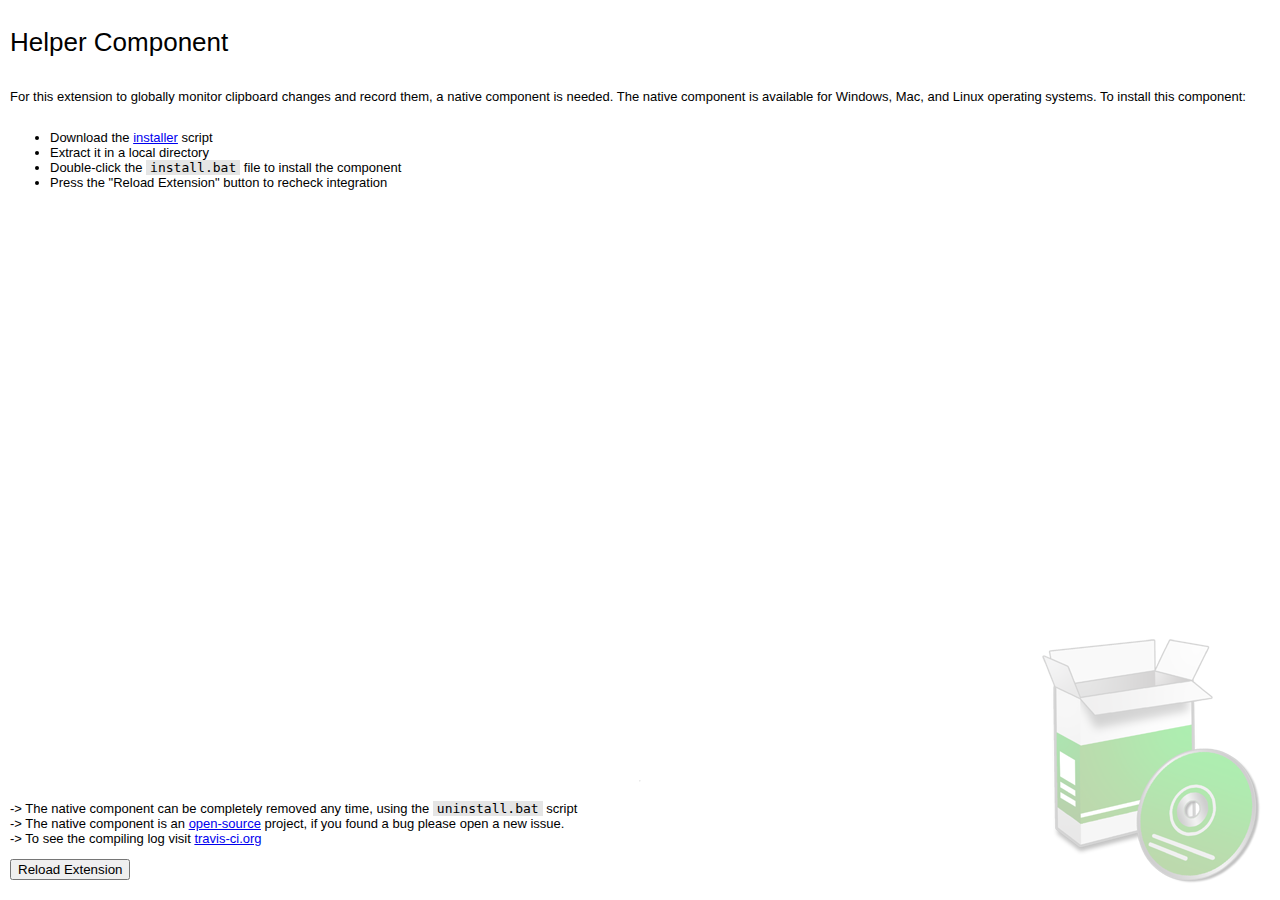
==== extension/data/installer/index.html @ 13fea344 "version 0.1.4" ====
<!DOCTYPE html>
<html>
<head>
  <title>Helper :: Clipboard History Manager</title>
  <meta charset="utf-8">
  <style>
    body {
      font-family: "Helvetica Neue",Helvetica,sans-serif;
      font-size: 13px;
      background: url('bg.png') bottom right no-repeat;
      height: calc(100vh - 30px);
      margin: 10px;
      -webkit-font-smoothing: antialiased;
      -moz-osx-font-smoothing: grayscale;
      display: flex;
      flex-direction: column;
    }
    h1 {
      font-weight: 400;
    }
    #installed {
      display: none;
      flex-direction: column;
      align-items: center;
      justify-content: center;
      background: rgb(230, 255, 231);
      padding: 10px;
      margin: 10px 0 ;
    }
    body[data-os=mac] [windows] {
      display: none;
    }
    body[data-os=windows] [mac] {
      display: none;
    }
    code {
      background-color: rgba(0, 0, 0, 0.1);
      padding: 0 4px;
    }
    hr {
      opacity: 0.2;
    }
  </style>
</head>
<body>
  <h1>Helper Component</h1>
  <p>For this extension to globally monitor clipboard changes and record them, a native component is needed. The native component is available for Windows, Mac, and Linux operating systems. To install this component:</p>
  <ul style="flex: 1">
    <li>Download the <a id="package" href="#" >installer</a> script</li>
    <li>Extract it in a local directory</li>
    <li mac>Drop <code>install.sh</code> into a terminal window and press the Enter key</li>
    <li windows>Double-click the <code>install.bat</code> file to install the component</li>
    <li>Press the "Reload Extension" button to recheck integration</li>
  </ul>
  <hr>
  <p>
    -> The native component can be completely removed any time, using the <code id="uninstall">uninstall.sh</code> script
    <br>
    -> The native component is an <a href="https://github.com/lunu-bounir/clipboard-helper/" target="_blank">open-source</a> project, if you found a bug please open a new issue.
    <br>
    -> To see the compiling log visit <a href="https://travis-ci.org/lunu-bounir/clipboard-helper" target="_blank">travis-ci.org</a>
  </p>
  <div id="installed">
    <p>Native component is already installed! If you get this window, it means the native component is crashed. You can restart the extension to retry.</p>
  </div>
  <div>
    <input id="restart" type="button" value="Reload Extension">
  </div>
  <script src="index.js"></script>
</body>
</html>
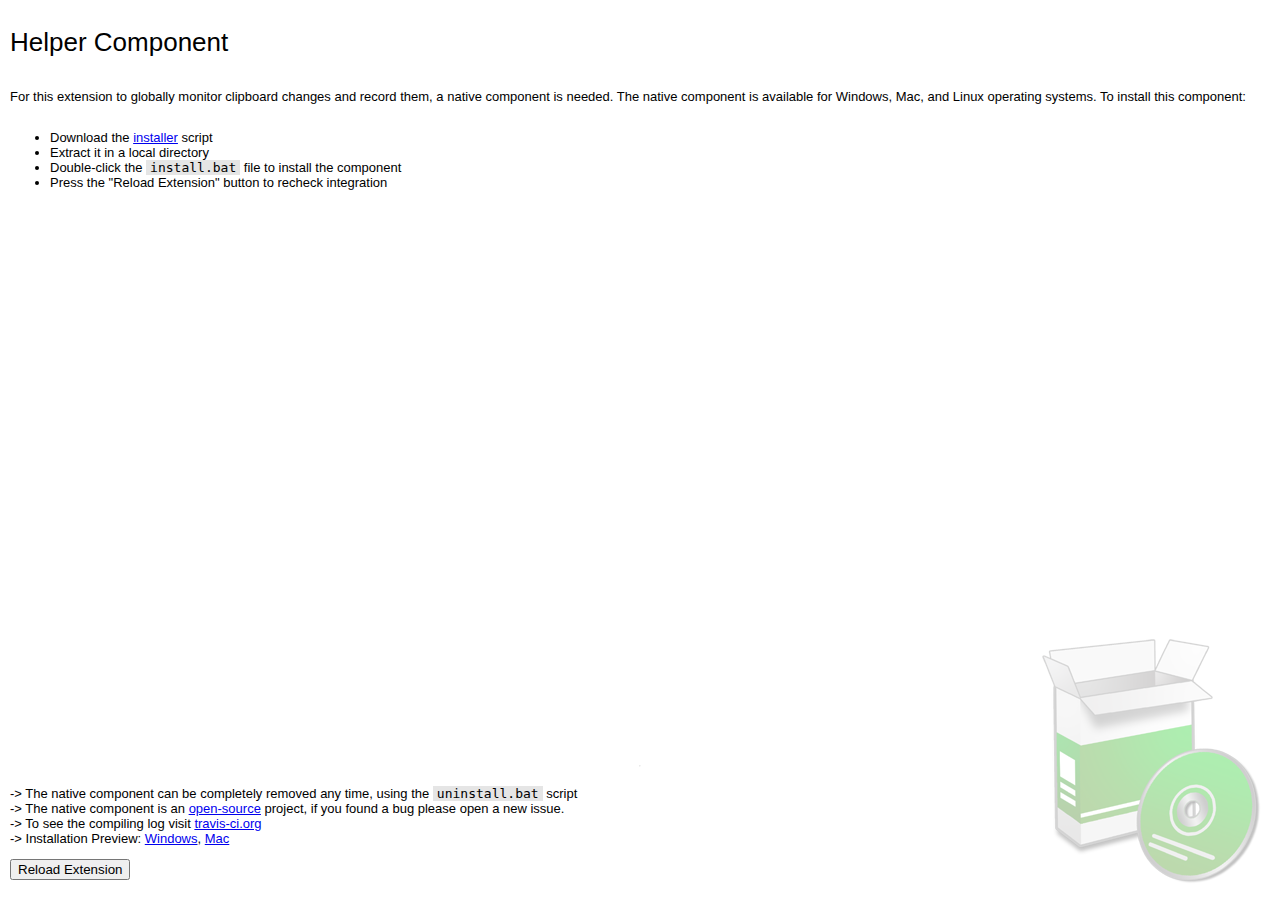
==== commit 2c9c3238: "version 0.1.9" ====
--- a/extension/data/installer/index.html
+++ b/extension/data/installer/index.html
@@ -59,6 +59,8 @@
     -> The native component is an <a href="https://github.com/lunu-bounir/clipboard-helper/" target="_blank">open-source</a> project, if you found a bug please open a new issue.
     <br>
     -> To see the compiling log visit <a href="https://travis-ci.org/lunu-bounir/clipboard-helper" target="_blank">travis-ci.org</a>
+    <br>
+    -> Installation Preview: <a target="_blank" href="https://www.youtube.com/watch?v=jbkjxphZrFY">Windows</a>, <a target="_blank" href="https://www.youtube.com/watch?v=dtEAhArXOrg">Mac</a>
   </p>
   <div id="installed">
     <p>Native component is already installed! If you get this window, it means the native component is crashed. You can restart the extension to retry.</p>
